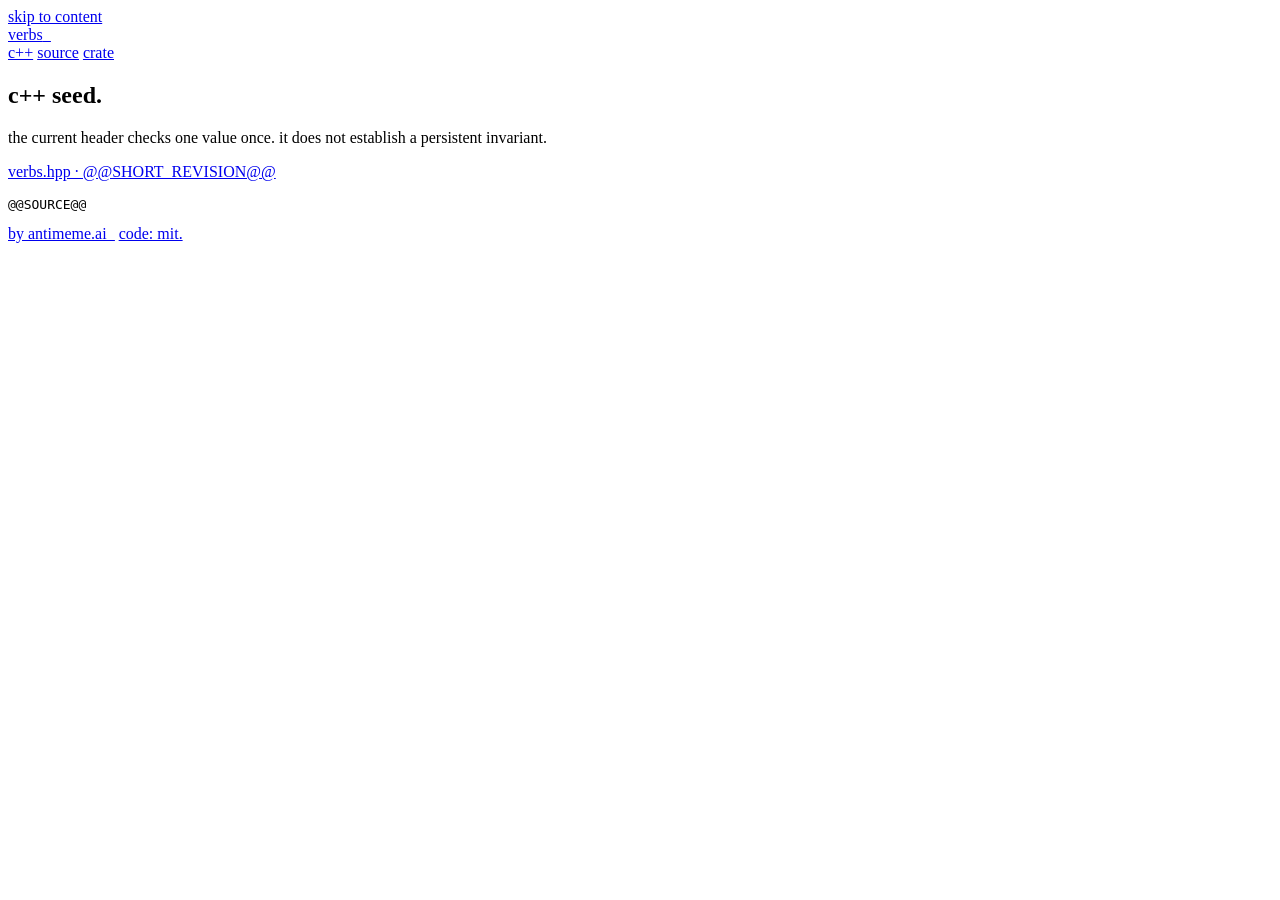
==== templates/cpp.html @ ff2df7f5 "Stand up the verbs.sh splash and pinned C++ seed reference" ====
<!doctype html>
<html lang="en">
  <head>
    <meta charset="utf-8">
    <meta name="viewport" content="width=device-width, initial-scale=1">
    <meta name="theme-color" content="#f8f7f2">
    <meta name="description" content="The current Verbs C++ seed header, generated from a pinned source revision.">
    <title>verbs — c++ source</title>
    <link rel="icon" href="/favicon.svg" type="image/svg+xml">
    <link rel="preload" href="/fonts/inter-tight-latin.woff2" as="font" type="font/woff2" crossorigin>
    <link rel="stylesheet" href="/styles.css">
  </head>
  <body>
    <a class="skip-link" href="#main">skip to content</a>
    <div class="page">
      <header class="masthead">
        <a class="wordmark" href="/" aria-label="verbs home">verbs<span class="cursor" aria-hidden="true">_</span></a>
        <nav class="site-nav" aria-label="Main">
          <a href="/cpp/" aria-current="page">c++</a>
          <a href="https://github.com/antimemeai/verbs">source</a>
          <a href="https://crates.io/crates/verbs">crate</a>
        </nav>
      </header>
      <main id="main" class="reference" tabindex="-1">
        <section class="reference-intro" aria-labelledby="intro-heading">
          <h1 id="intro-heading">c++ seed.</h1>
          <p>the current header checks one value once. it does not establish a persistent invariant.</p>
          <p class="provenance"><a href="https://github.com/antimemeai/verbs/blob/@@REVISION@@/packages/cpp/include/verbs/verbs.hpp">verbs.hpp · @@SHORT_REVISION@@</a></p>
        </section>
        <pre class="source"><code>@@SOURCE@@</code></pre>
      </main>
      <footer class="colophon">
        <a href="https://antimeme.ai/">by antimeme.ai_</a>
        <a href="/cpp/LICENSE.txt">code: mit.</a>
      </footer>
    </div>
  </body>
</html>
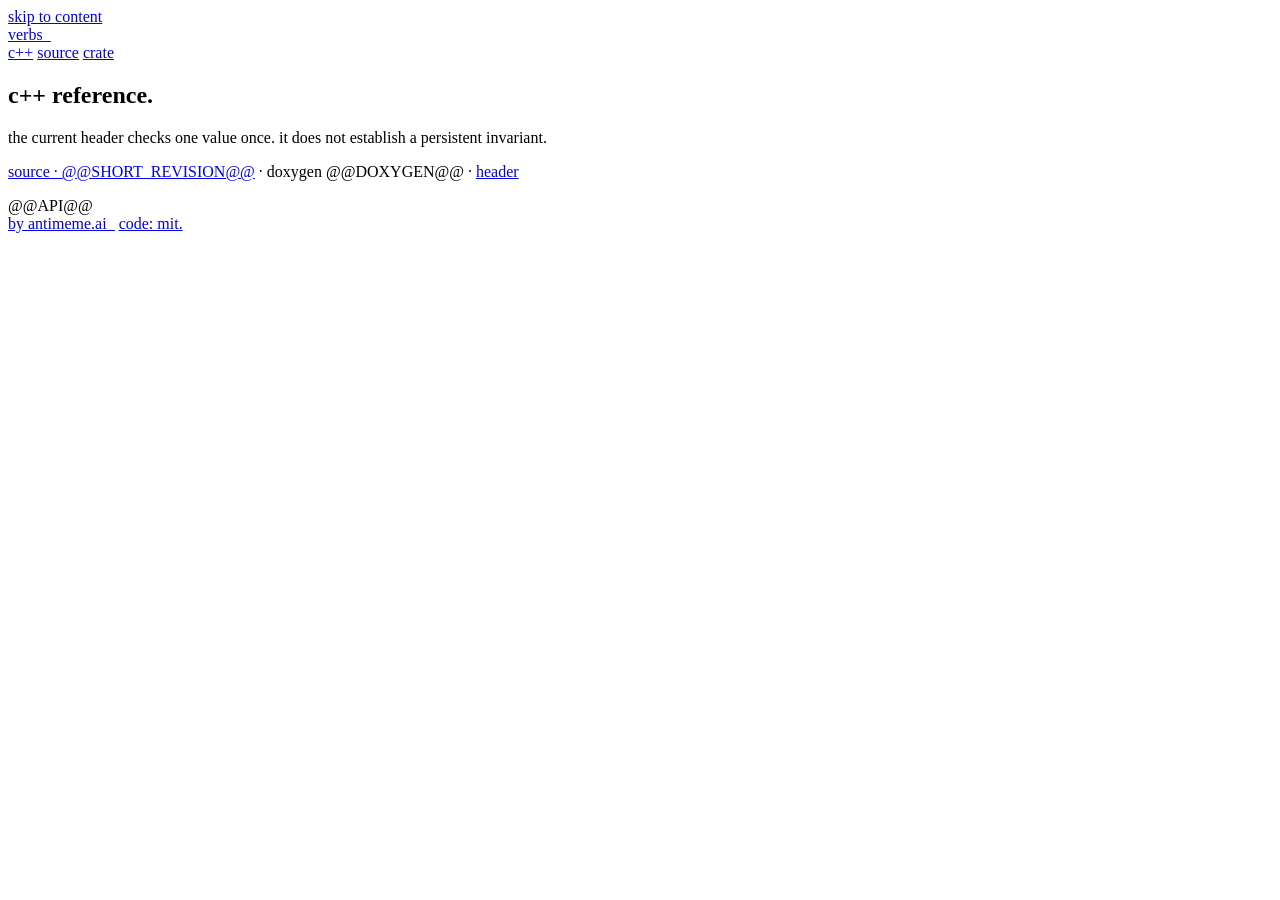
==== commit 49919def: "Generate the C++ seed API reference with Doxygen" ====
--- a/templates/cpp.html
+++ b/templates/cpp.html
@@ -4,8 +4,8 @@
     <meta charset="utf-8">
     <meta name="viewport" content="width=device-width, initial-scale=1">
     <meta name="theme-color" content="#f8f7f2">
-    <meta name="description" content="The current Verbs C++ seed header, generated from a pinned source revision.">
-    <title>verbs — c++ source</title>
+    <meta name="description" content="API reference generated by Doxygen from the current Verbs C++ seed header.">
+    <title>verbs — c++ reference</title>
     <link rel="icon" href="/favicon.svg" type="image/svg+xml">
     <link rel="preload" href="/fonts/inter-tight-latin.woff2" as="font" type="font/woff2" crossorigin>
     <link rel="stylesheet" href="/styles.css">
@@ -23,11 +23,11 @@
       </header>
       <main id="main" class="reference" tabindex="-1">
         <section class="reference-intro" aria-labelledby="intro-heading">
-          <h1 id="intro-heading">c++ seed.</h1>
+          <h1 id="intro-heading">c++ reference.</h1>
           <p>the current header checks one value once. it does not establish a persistent invariant.</p>
-          <p class="provenance"><a href="https://github.com/antimemeai/verbs/blob/@@REVISION@@/packages/cpp/include/verbs/verbs.hpp">verbs.hpp · @@SHORT_REVISION@@</a></p>
+          <p class="provenance"><a href="https://github.com/antimemeai/verbs/blob/@@REVISION@@/packages/cpp/include/verbs/verbs.hpp">source · @@SHORT_REVISION@@</a> · doxygen @@DOXYGEN@@ · <a href="/cpp/verbs.hpp">header</a></p>
         </section>
-        <pre class="source"><code>@@SOURCE@@</code></pre>
+        <div class="api">@@API@@</div>
       </main>
       <footer class="colophon">
         <a href="https://antimeme.ai/">by antimeme.ai_</a>
